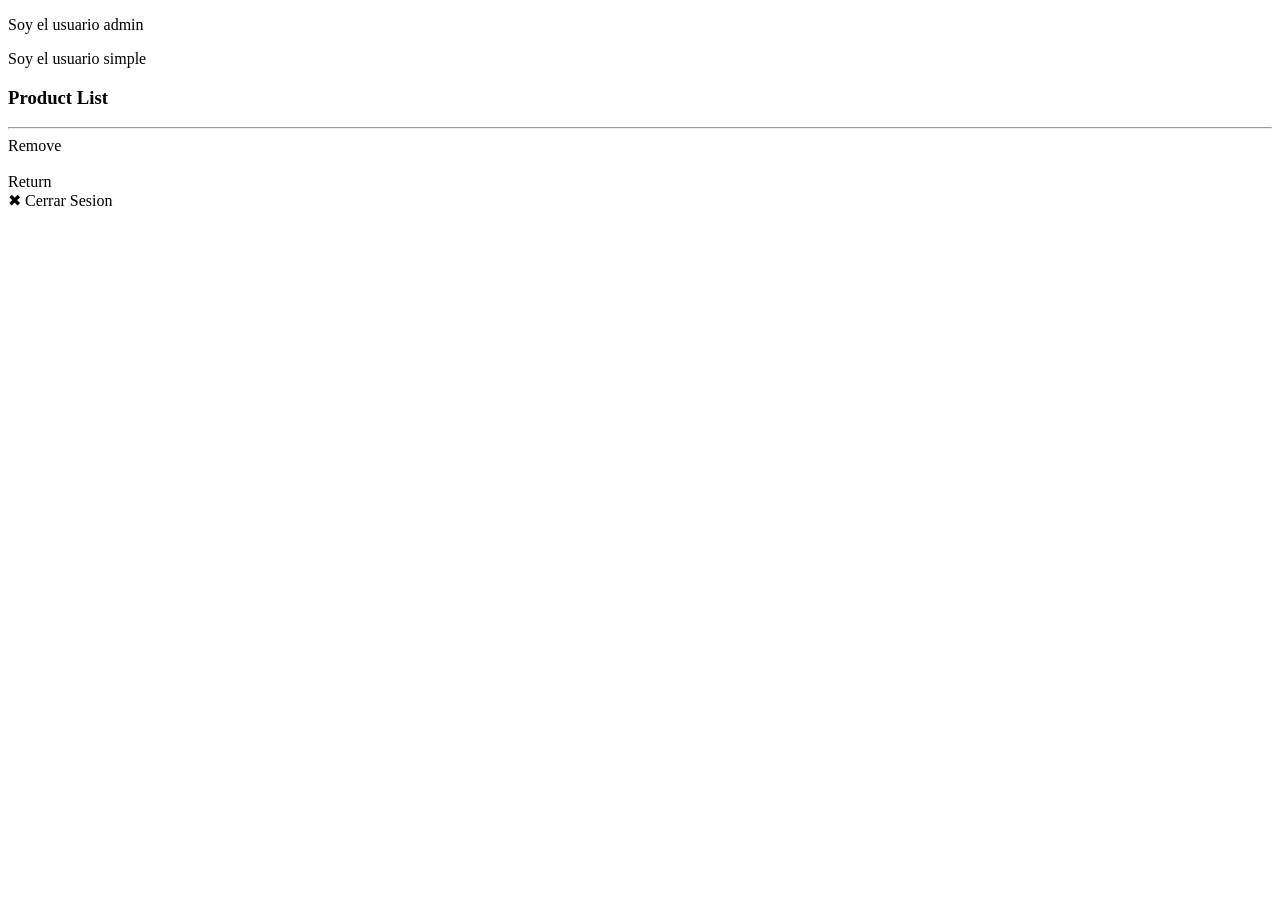
==== ClienteREST/src/main/resources/templates/list.html @ 5f52b8fd "Añadido el clienter REst" ====
<!DOCTYPE html>
<html xmlns:th="http://www.thymeleaf.org">
<head>
<title>Product List</title>
<link rel="stylesheet" type="text/css" href="estilo.css">
</head>
<body>
	<div th:switch="${user.getUsername()}">
		<p th:case="'Admin'">Soy el usuario admin</p>
		<p th:case="'User'">Soy el usuario simple</p>
	</div>
	<!-- Logged user: <span sec:authentication="name">Bob</span>
		Roles: <span sec:authentication="principal.authorities">[ROLE_USER, ROLE_ADMIN]</span>
		-->
	<h3>Product List</h3>
	<hr>
	<div th:each="prod : ${productos}">
		<span><a th:href="@{/show/{id}/(id=${prod.code})}"
			th:text="${prod.name}"></a> <a
			th:href="@{/remove/{id}/(id=${prod.code})}" role="button"
			class="buttonR">Remove</a></span><br>
	</div>
	<br>
	<a th:href="@{/}" role="button" class="buttonB">Return</a>
	<footer>
		<a th:href="@{/logout}" role="button" class="buttonR">&#10006;
			Cerrar Sesion</a>
	</footer>
</body>
</html>
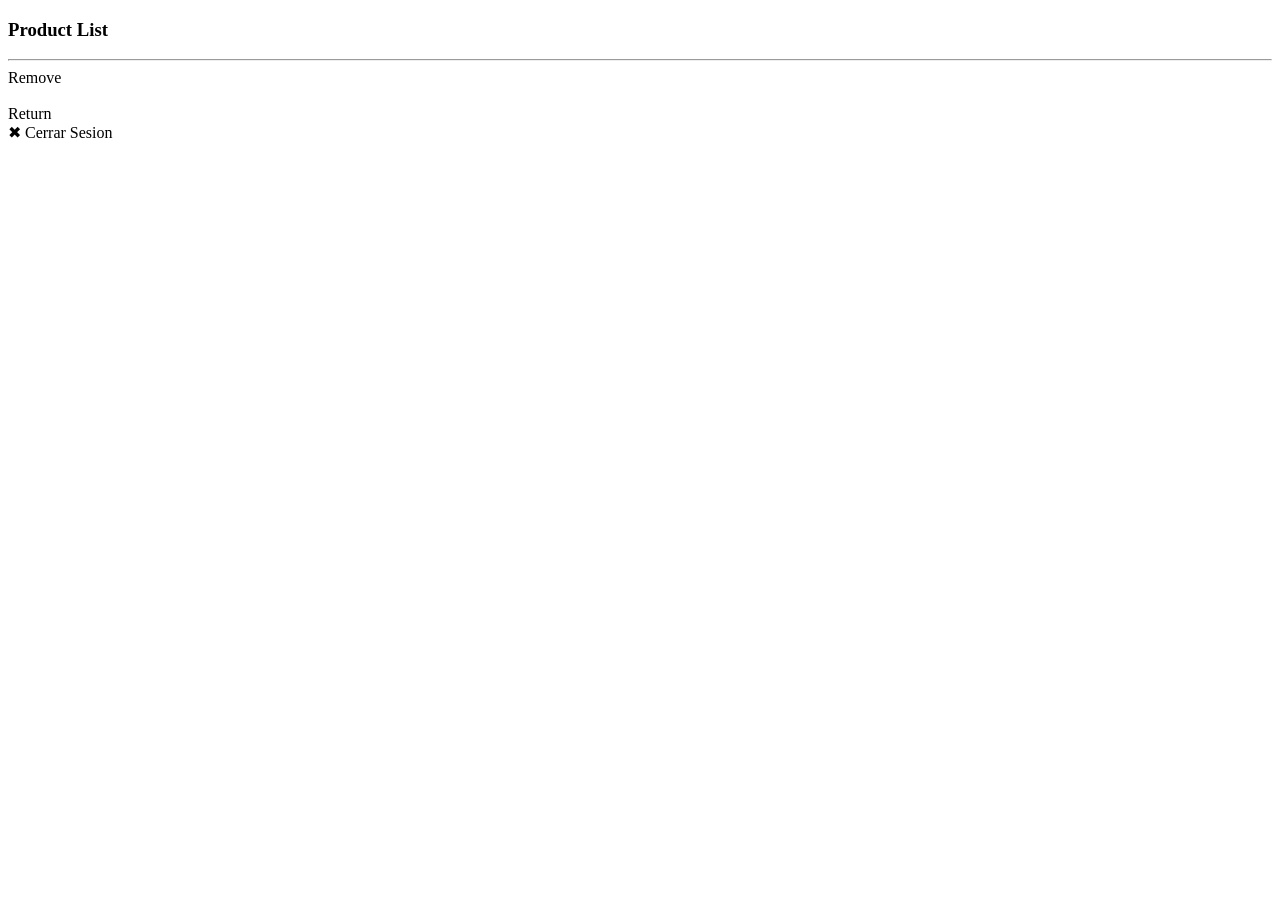
==== commit 76e9bd3b: "Cliente mejorado" ====
--- a/ClienteREST/src/main/resources/templates/list.html
+++ b/ClienteREST/src/main/resources/templates/list.html
@@ -5,13 +5,6 @@
 <link rel="stylesheet" type="text/css" href="estilo.css">
 </head>
 <body>
-	<div th:switch="${user.getUsername()}">
-		<p th:case="'Admin'">Soy el usuario admin</p>
-		<p th:case="'User'">Soy el usuario simple</p>
-	</div>
-	<!-- Logged user: <span sec:authentication="name">Bob</span>
-		Roles: <span sec:authentication="principal.authorities">[ROLE_USER, ROLE_ADMIN]</span>
-		-->
 	<h3>Product List</h3>
 	<hr>
 	<div th:each="prod : ${productos}">
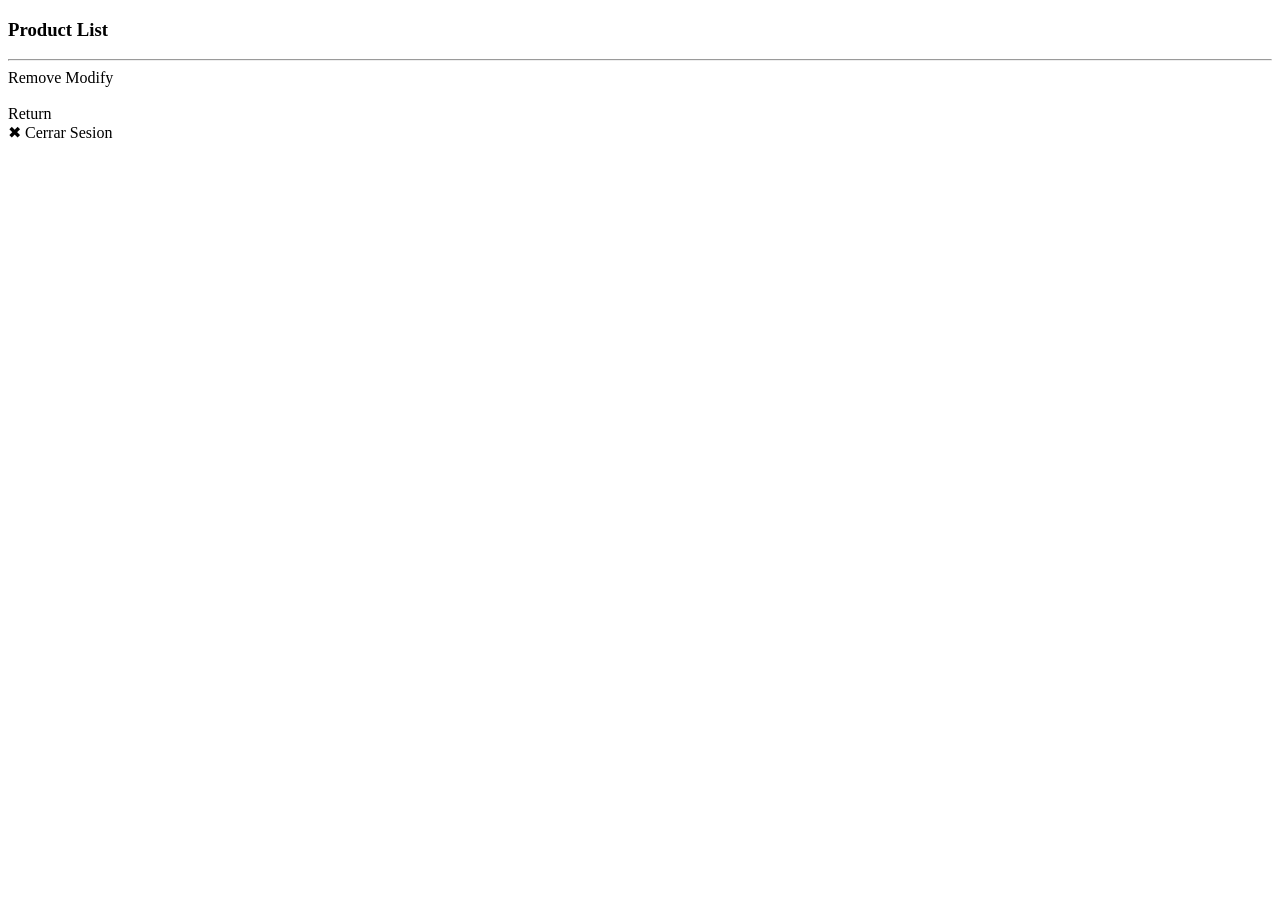
==== commit 1bd0e089: "Añadida funcion PUT" ====
--- a/ClienteREST/src/main/resources/templates/list.html
+++ b/ClienteREST/src/main/resources/templates/list.html
@@ -8,10 +8,12 @@
 	<h3>Product List</h3>
 	<hr>
 	<div th:each="prod : ${productos}">
-		<span><a th:href="@{/show/{id}/(id=${prod.code})}"
-			th:text="${prod.name}"></a> <a
-			th:href="@{/remove/{id}/(id=${prod.code})}" role="button"
-			class="buttonR">Remove</a></span><br>
+		<span>
+			<a th:href="@{/show/{id}/(id=${prod.code})}"th:text="${prod.name}"></a>
+			<a th:href="@{/remove/{id}/(id=${prod.code})}" role="button" class="buttonR">Remove</a>
+			<a th:href="@{/modifyForm/{id}/(id=${prod.code})}" role="button" class="buttonY">Modify</a>
+		</span>
+		<br>
 	</div>
 	<br>
 	<a th:href="@{/}" role="button" class="buttonB">Return</a>
